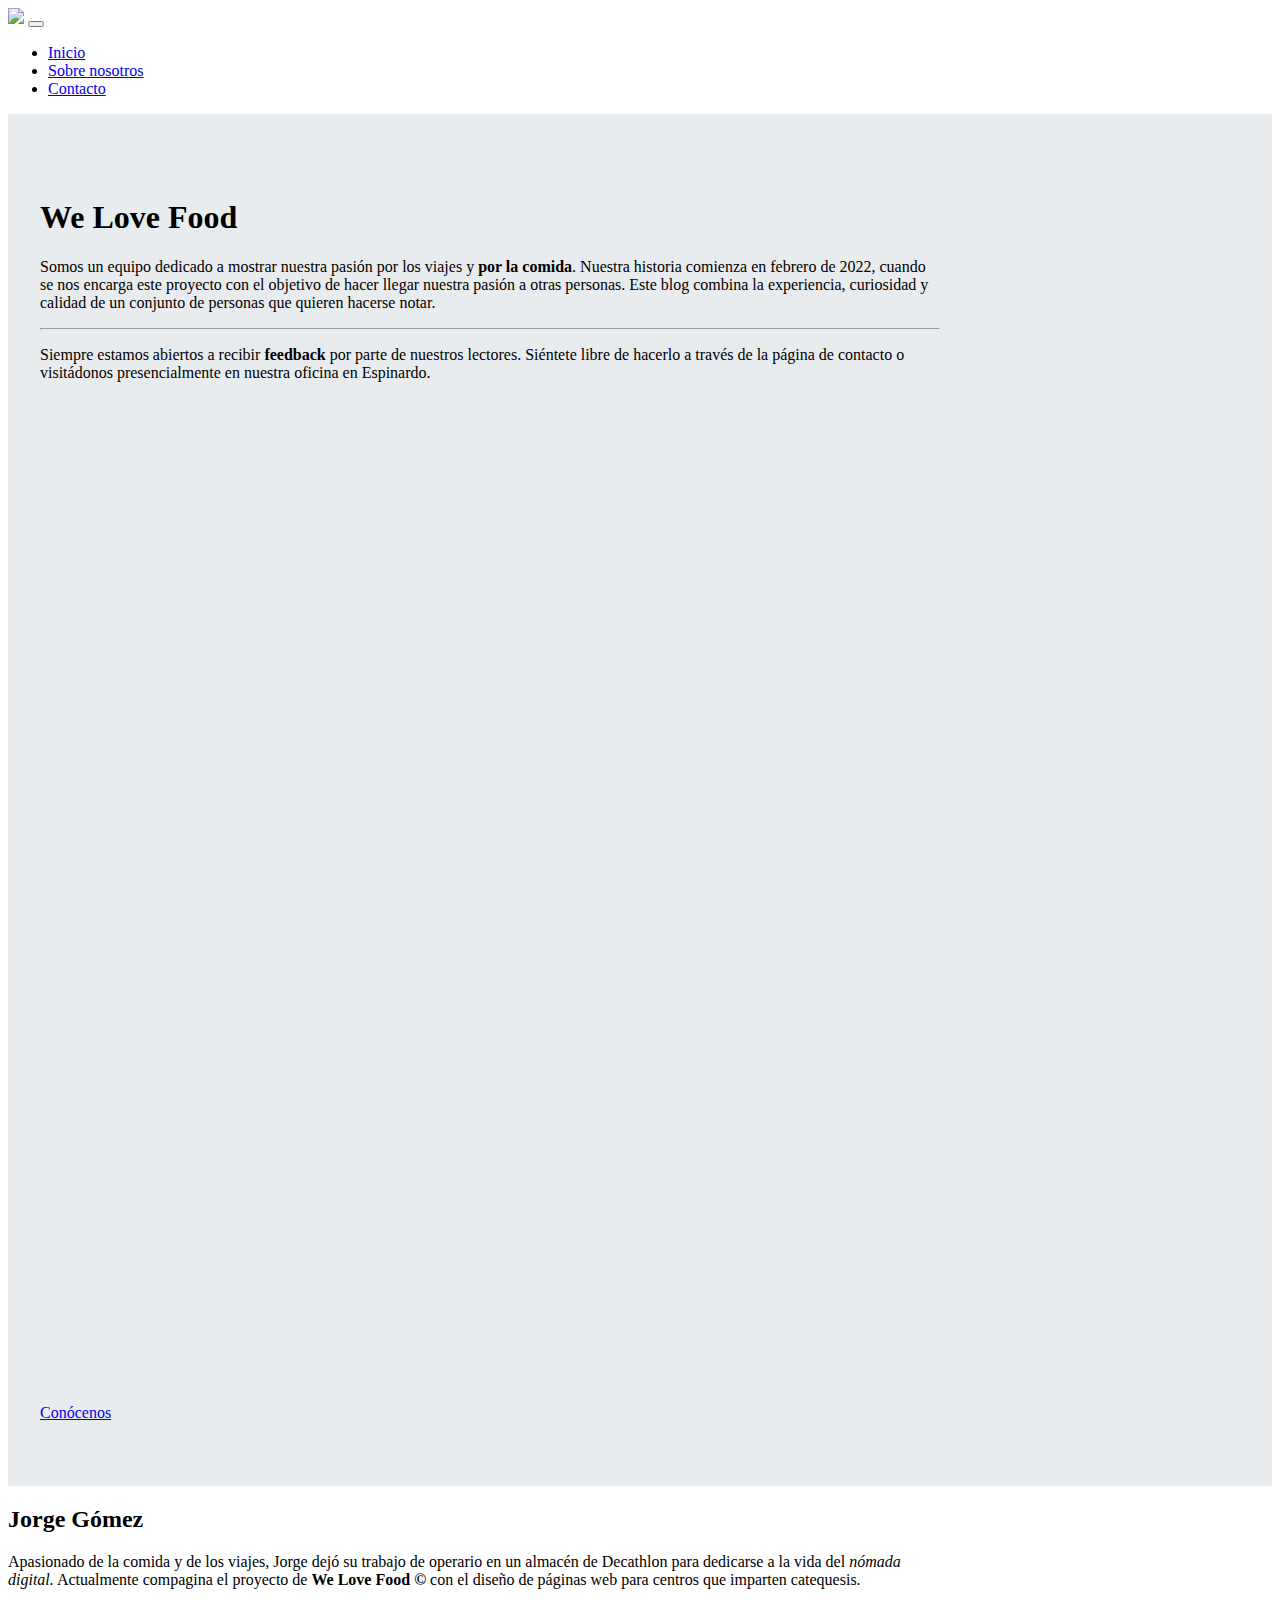
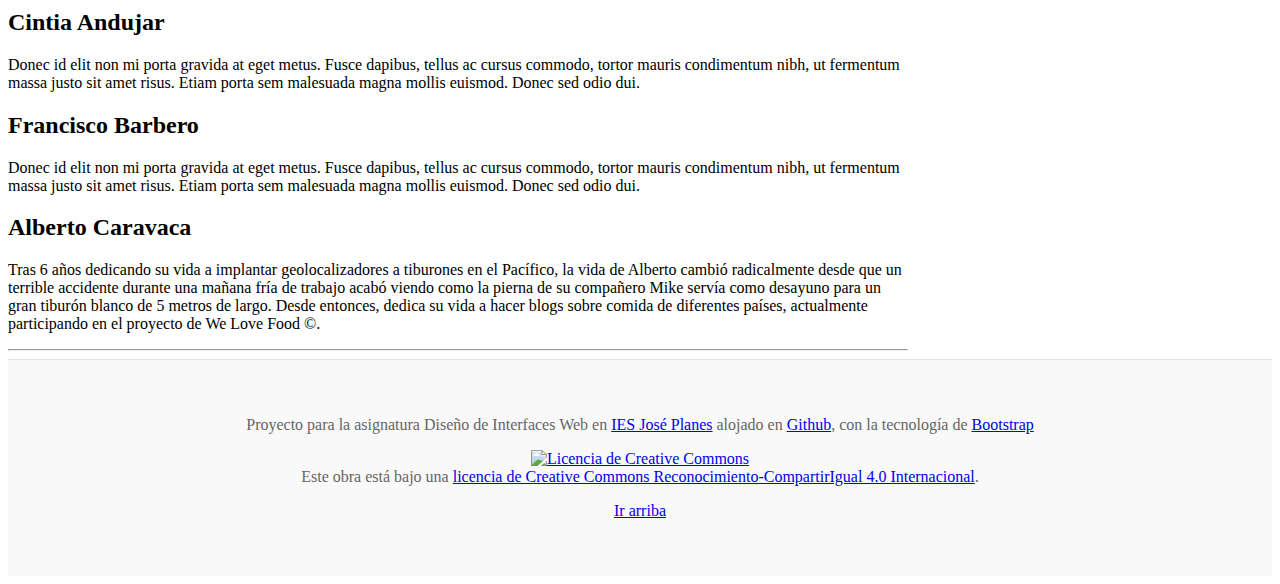
==== about.html @ c7516808 "Update about.html" ====
<!DOCTYPE html>
<html lang="es">
	<head>
		<meta charset="UTF-8" />
		<meta http-equiv="X-UA-Compatible" content="IE=edge" />
		<meta name="viewport" content="width=device-width, initial-scale=1.0" />
		<link rel="shortcut icon" href="./favicon.ico" type="image/x-icon" />
		<title>Sobre nosotros - We Love Food ❤</title>

		<!-- BOOTSTRAP CSS -->
		<link rel="stylesheet" href="./assets/bootstrap/css/bootstrap.min.css" />

		<!-- BOOSTRAP JS -->
		<script defer src="./assets/bootstrap/js/bootstrap.bundle.min.js"></script>

		<!-- CUSTOM CSS -->
		<link rel="stylesheet" href="./assets/css/style.css" />

		<!-- CUSTOM JS -->
		<script defer src="./assets/js/app.js"></script>
	</head>
	<body>
		<nav class="navbar navbar-expand-lg navbar-light bg-light">
			<div class="container-fluid">
				<a href="./index.html" class="navbar-left mx-2"><img src="./assets/img/minimalist_logo.svg" class="navlogo" /></a>
				<button
					class="navbar-toggler"
					type="button"
					data-bs-toggle="collapse"
					data-bs-target="#navbarSupportedContent"
					aria-controls="navbarSupportedContent"
					aria-expanded="false"
					aria-label="Toggle navigation"
				>
					<span class="navbar-toggler-icon"></span>
				</button>
				<div class="collapse navbar-collapse" id="navbarSupportedContent">
					<ul class="navbar-nav me-auto mb-2 mb-lg-0">
						<li class="nav-item">
							<a class="nav-link" href="./index.html">Inicio</a>
						</li>
						<li class="nav-item">
							<a class="nav-link active" href="./about.html">Sobre nosotros</a>
						</li>
						<li class="nav-item">
							<a class="nav-link" href="./contact.html">Contacto</a>
						</li>
					</ul>
				</div>
			</div>
		</nav>

		<div class="jumbotron">
			<div class="container">
				<h1 class="display-4">We Love Food</h1>
				<p class="lead">
					Somos un equipo dedicado a mostrar nuestra pasión por los viajes y <strong>por la comida</strong>. Nuestra historia
					comienza en febrero de 2022, cuando se nos encarga este proyecto con el objetivo de hacer llegar nuestra pasión a otras
					personas. Este blog combina la experiencia, curiosidad y calidad de un conjunto de personas que quieren hacerse notar.
				</p>
				<hr class="my-4" />
				<p>
					Siempre estamos abiertos a recibir <strong>feedback</strong> por parte de nuestros lectores. Siéntete libre de hacerlo a
					través de la página de contacto o visitádonos presencialmente en nuestra oficina en Espinardo.
				</p>

				<!--Google map-->
				<div id="map-container-google-1" class="z-depth-1-half map-container my-4" style="height: 500px">
					<iframe
						src="https://www.google.com/maps/embed?pb=!1m18!1m12!1m3!1d3143.80489067776!2d-1.165407084675703!3d38.00501117971819!2m3!1f0!2f0!3f0!3m2!1i1024!2i768!4f13.1!3m3!1m2!1s0xd6381a5304e3067%3A0x678e16ec85057f1!2sIES%20Jos%C3%A9%20Planes!5e0!3m2!1ses!2ses!4v1642937683489!5m2!1ses!2ses"
						width="600"
						height="450"
						style="border: 0"
						allowfullscreen=""
						loading="lazy"
					></iframe>
				</div>
				<!--Google Maps-->

				<a class="btn btn-primary btn-lg" href="./contact.html" role="button">Conócenos</a>
			</div>
		</div>

		<div class="container mt-4">
			<div class="row">
				<div class="col-md-6">
					<h2>Jorge Gómez</h2>
					<p>
						Apasionado de la comida y de los viajes, Jorge dejó su trabajo de operario en un almacén de Decathlon para dedicarse a
						la vida del <i>nómada digital.</i> Actualmente compagina el proyecto de <strong>We Love Food &copy;</strong> con el
						diseño de páginas web para centros que imparten catequesis.
					</p>
				</div>
				<div class="col-md-6">
					<h2>Cintia Andujar</h2>
					<p>
						Donec id elit non mi porta gravida at eget metus. Fusce dapibus, tellus ac cursus commodo, tortor mauris condimentum
						nibh, ut fermentum massa justo sit amet risus. Etiam porta sem malesuada magna mollis euismod. Donec sed odio dui.
					</p>
				</div>
			</div>
			<div class="row">
				<div class="col-md-6">
					<h2>Francisco Barbero</h2>
					<p>
						Donec id elit non mi porta gravida at eget metus. Fusce dapibus, tellus ac cursus commodo, tortor mauris condimentum
						nibh, ut fermentum massa justo sit amet risus. Etiam porta sem malesuada magna mollis euismod. Donec sed odio dui.
					</p>
				</div>
				<div class="col-md-6">
					<h2>Alberto Caravaca</h2>
					<p>
						Tras 6 años dedicando su vida a implantar geolocalizadores a tiburones en el Pacífico, la vida de Alberto cambió radicalmente 
						desde que un terrible accidente durante una mañana fría de trabajo acabó viendo como la pierna de su compañero Mike servía como 
						desayuno para un gran tiburón blanco de 5 metros de largo. Desde entonces, dedica su vida a hacer blogs sobre comida de diferentes países, 
						actualmente participando en el proyecto de We Love Food ©.
					</p>
				</div>
			</div>

			<hr />
		</div>
		<!-- /container -->

		<footer class="blog-footer mt-4">
			<p>
				Proyecto para la asignatura Diseño de Interfaces Web en
				<a href="https://www.iesjoseplanes.es/">IES José Planes</a> alojado en
				<a href="https://github.com/jorgegomezcarrillo/proyecto-design/">Github</a>, con la tecnología de
				<a href="https://getbootstrap.com/">Bootstrap</a>
			</p>
			<p>
				<a rel="license" href="http://creativecommons.org/licenses/by-sa/4.0/"
					><img
						alt="Licencia de Creative Commons"
						style="border-width: 0"
						src="https://i.creativecommons.org/l/by-sa/4.0/80x15.png" /></a
				><br />Este obra está bajo una
				<a rel="license" href="http://creativecommons.org/licenses/by-sa/4.0/"
					>licencia de Creative Commons Reconocimiento-CompartirIgual 4.0 Internacional</a
				>.
			</p>
			<p>
				<a href="#">Ir arriba</a>
			</p>
		</footer>
	</body>
</html>
---- assets/css/style.css ----
.container {
  width: 900px;
}

.jumbotron {
  padding: 4rem 2rem;
  background-color: #e9ecef;
}

.blog-footer {
  padding: 2.5rem 0;
  color: #666565;
  text-align: center;
  background-color: #f9f9f9;
  border-top: 0.05rem solid #e5e5e5;
}

.map-container {
  overflow: hidden;
  padding-bottom: 56.25%;
  position: relative;
  height: 0;
}
.map-container iframe {
  left: 0;
  top: 0;
  height: 100%;
  width: 100%;
  position: absolute;
}

.img-post {
  display: block;
  margin-left: auto;
  margin-right: auto;
  width: 100%;
  margin-top: 1.2em;
  margin-bottom: 1.2em;
}
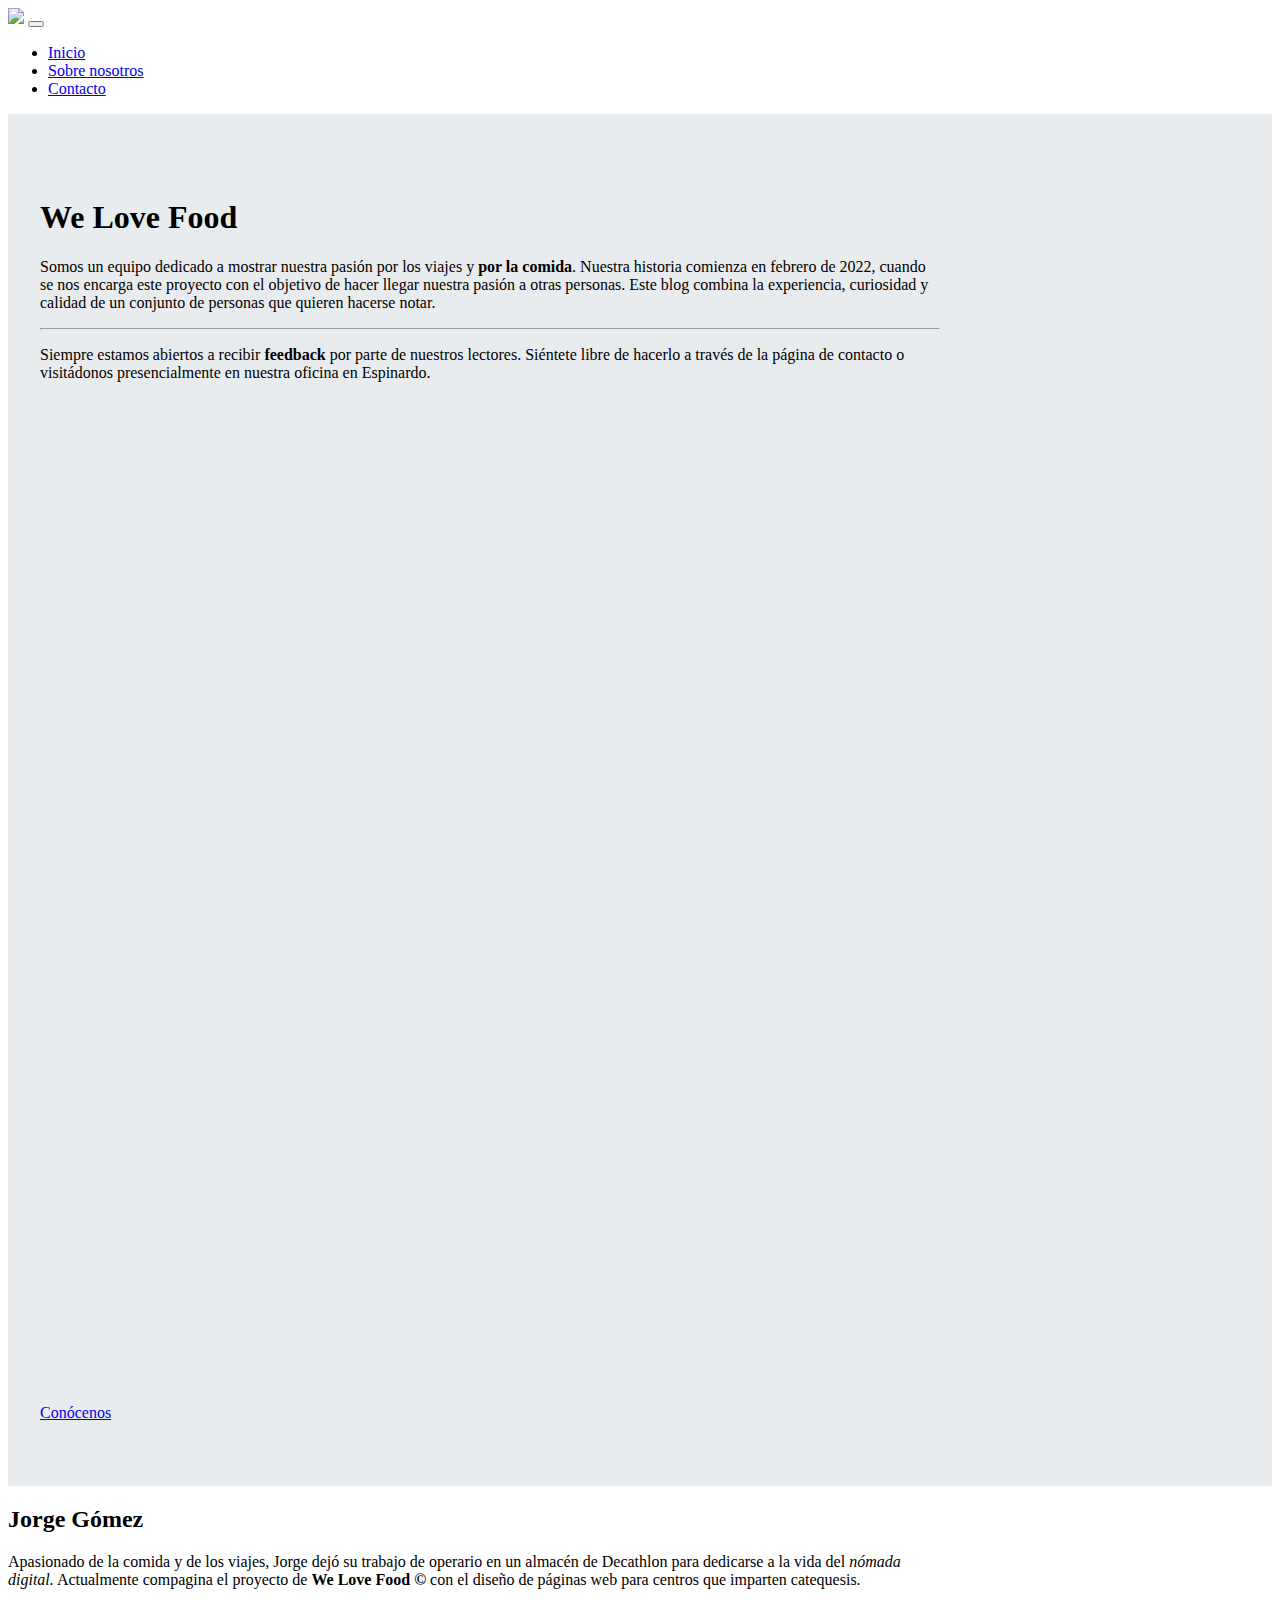
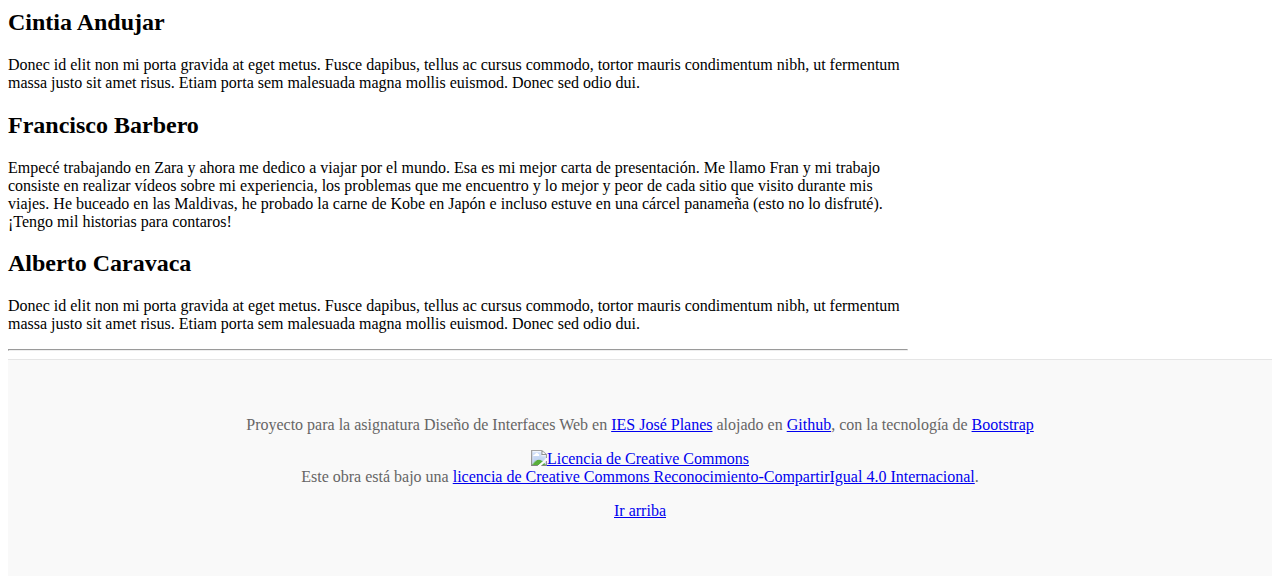
==== commit 884da86c: "Update About.html" ====
--- a/about.html
+++ b/about.html
@@ -103,17 +103,19 @@
 				<div class="col-md-6">
 					<h2>Francisco Barbero</h2>
 					<p>
-						Donec id elit non mi porta gravida at eget metus. Fusce dapibus, tellus ac cursus commodo, tortor mauris condimentum
-						nibh, ut fermentum massa justo sit amet risus. Etiam porta sem malesuada magna mollis euismod. Donec sed odio dui.
+						Empecé trabajando en Zara y ahora me dedico a viajar por el mundo. Esa es mi mejor carta de presentación. Me llamo Fran 
+						y mi trabajo consiste en realizar vídeos sobre mi experiencia, los problemas que me encuentro y lo mejor y peor
+						de cada sitio que visito durante mis viajes. He buceado en las Maldivas, he probado la carne de Kobe en Japón e 
+						incluso estuve en una cárcel panameña (esto no lo disfruté). 
+						¡Tengo mil historias para contaros!
+
 					</p>
 				</div>
 				<div class="col-md-6">
 					<h2>Alberto Caravaca</h2>
 					<p>
-						Tras 6 años dedicando su vida a implantar geolocalizadores a tiburones en el Pacífico, la vida de Alberto cambió radicalmente 
-						desde que un terrible accidente durante una mañana fría de trabajo acabó viendo como la pierna de su compañero Mike servía como 
-						desayuno para un gran tiburón blanco de 5 metros de largo. Desde entonces, dedica su vida a hacer blogs sobre comida de diferentes países, 
-						actualmente participando en el proyecto de We Love Food ©.
+						Donec id elit non mi porta gravida at eget metus. Fusce dapibus, tellus ac cursus commodo, tortor mauris condimentum
+						nibh, ut fermentum massa justo sit amet risus. Etiam porta sem malesuada magna mollis euismod. Donec sed odio dui.
 					</p>
 				</div>
 			</div>
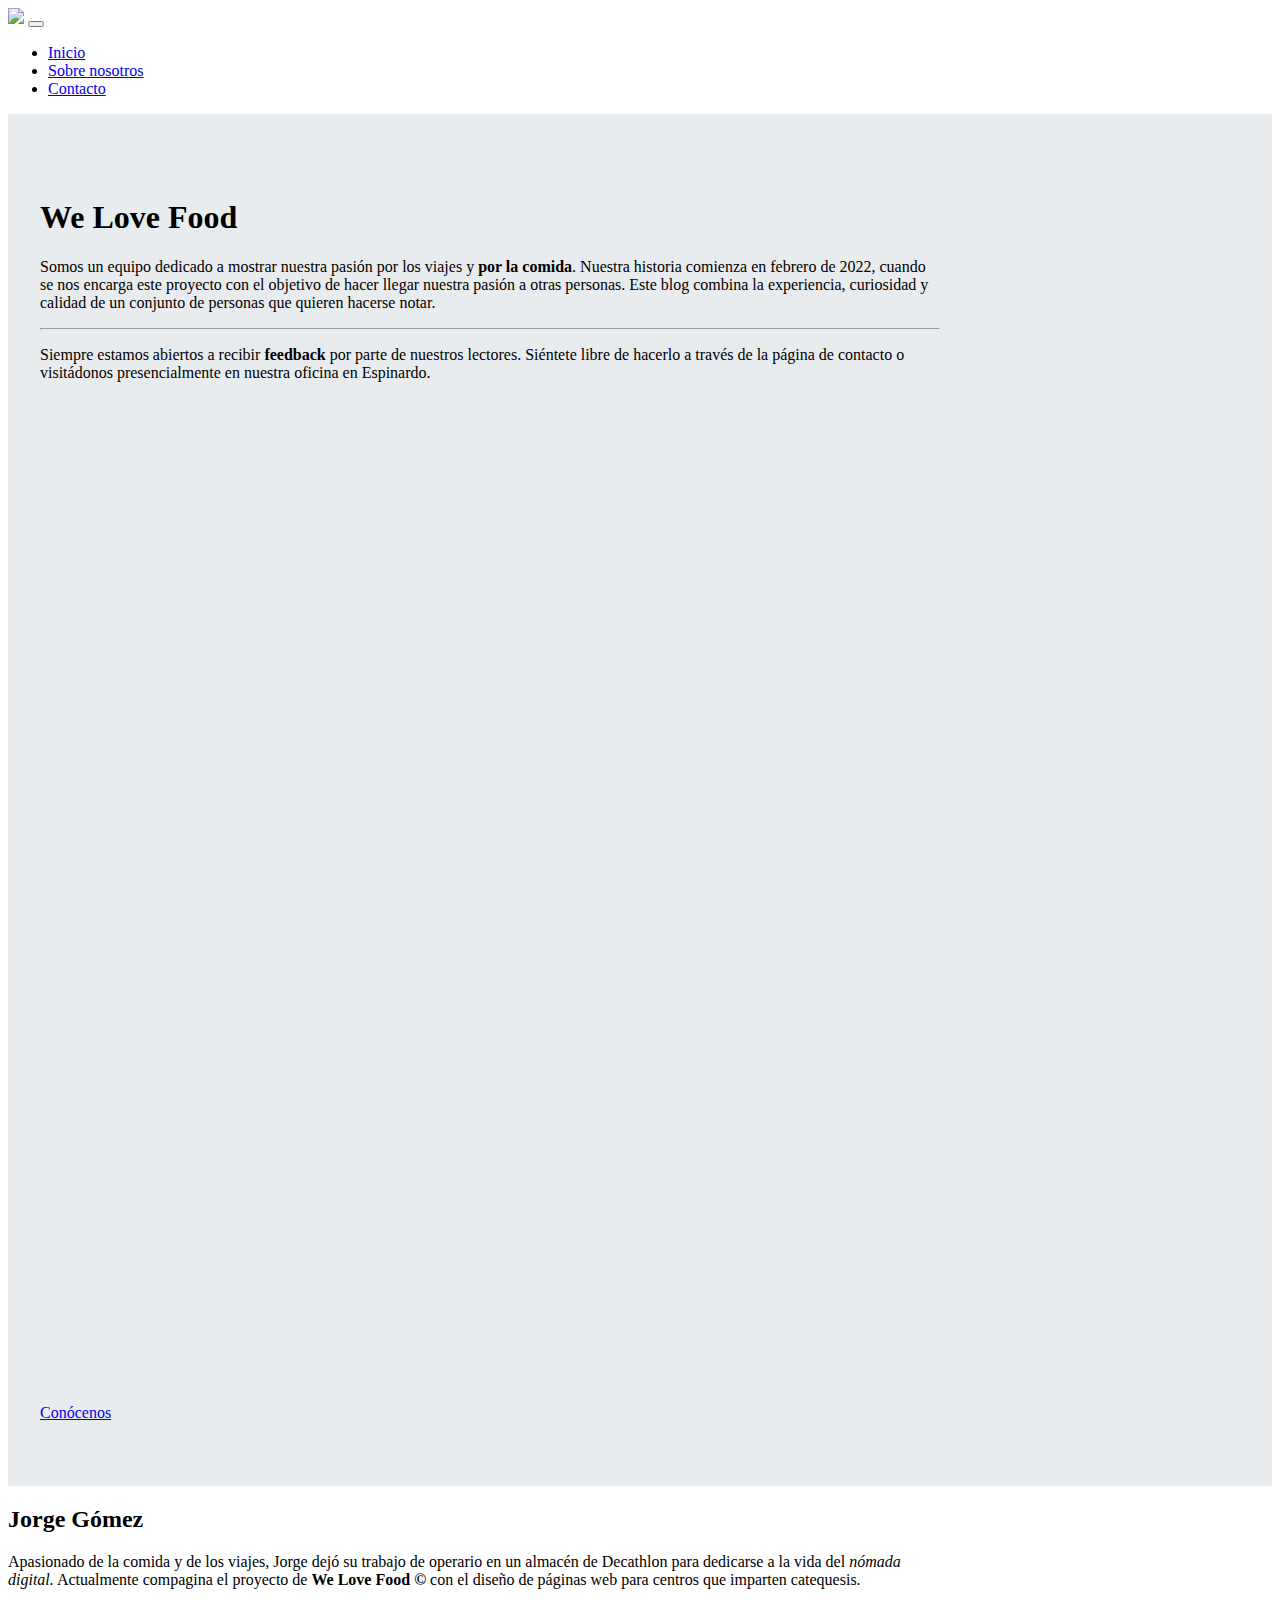
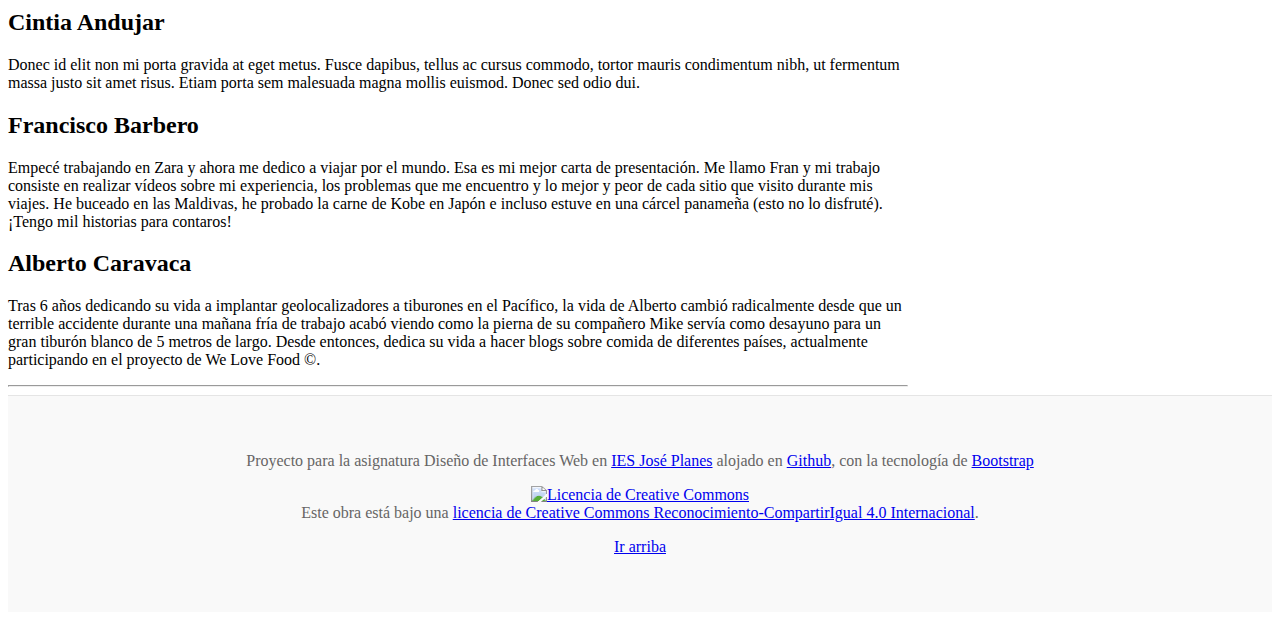
==== commit 2c06ffde: "Merge c75168087d573042f40d725272319b9ef989ffbc into 884da86cbe0ec1c5d6dee5ef23f3b282ae1db624" ====
--- a/about.html
+++ b/about.html
@@ -114,8 +114,10 @@
 				<div class="col-md-6">
 					<h2>Alberto Caravaca</h2>
 					<p>
-						Donec id elit non mi porta gravida at eget metus. Fusce dapibus, tellus ac cursus commodo, tortor mauris condimentum
-						nibh, ut fermentum massa justo sit amet risus. Etiam porta sem malesuada magna mollis euismod. Donec sed odio dui.
+						Tras 6 años dedicando su vida a implantar geolocalizadores a tiburones en el Pacífico, la vida de Alberto cambió radicalmente 
+						desde que un terrible accidente durante una mañana fría de trabajo acabó viendo como la pierna de su compañero Mike servía como 
+						desayuno para un gran tiburón blanco de 5 metros de largo. Desde entonces, dedica su vida a hacer blogs sobre comida de diferentes países, 
+						actualmente participando en el proyecto de We Love Food ©.
 					</p>
 				</div>
 			</div>
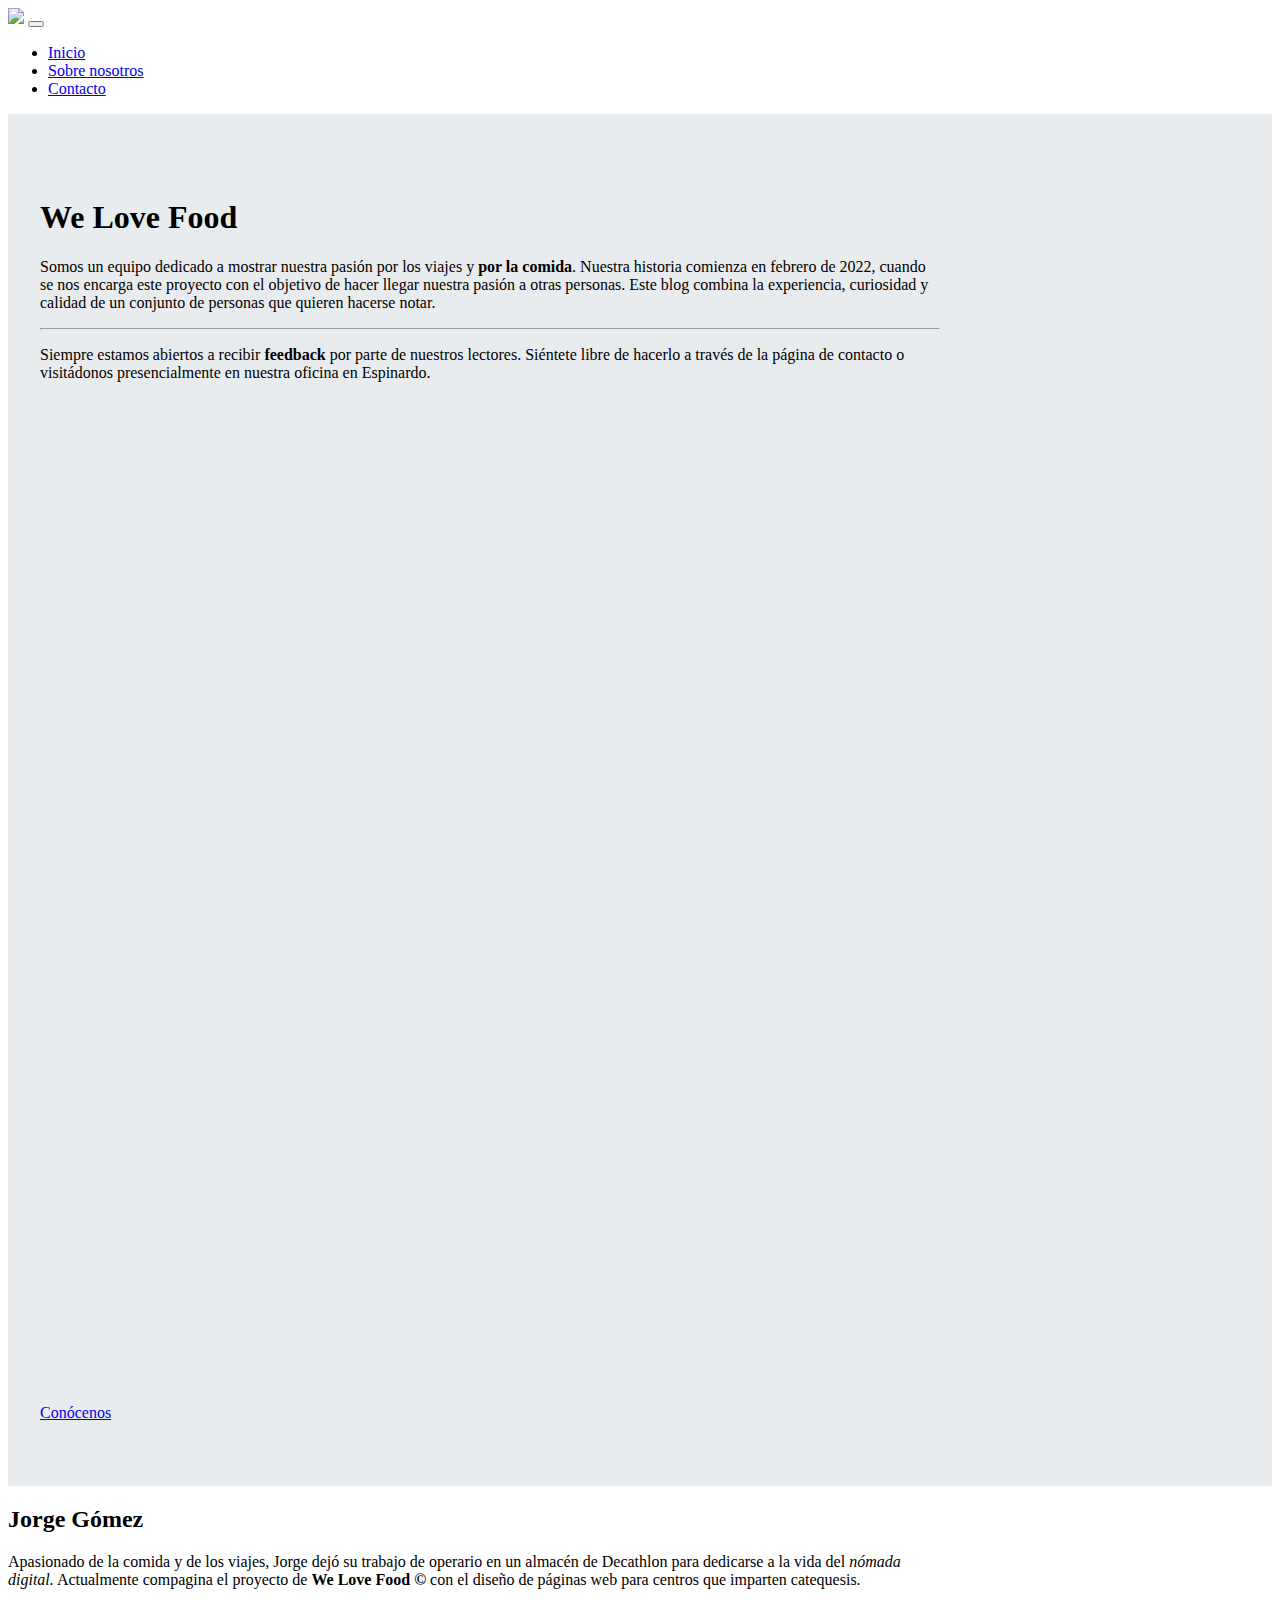
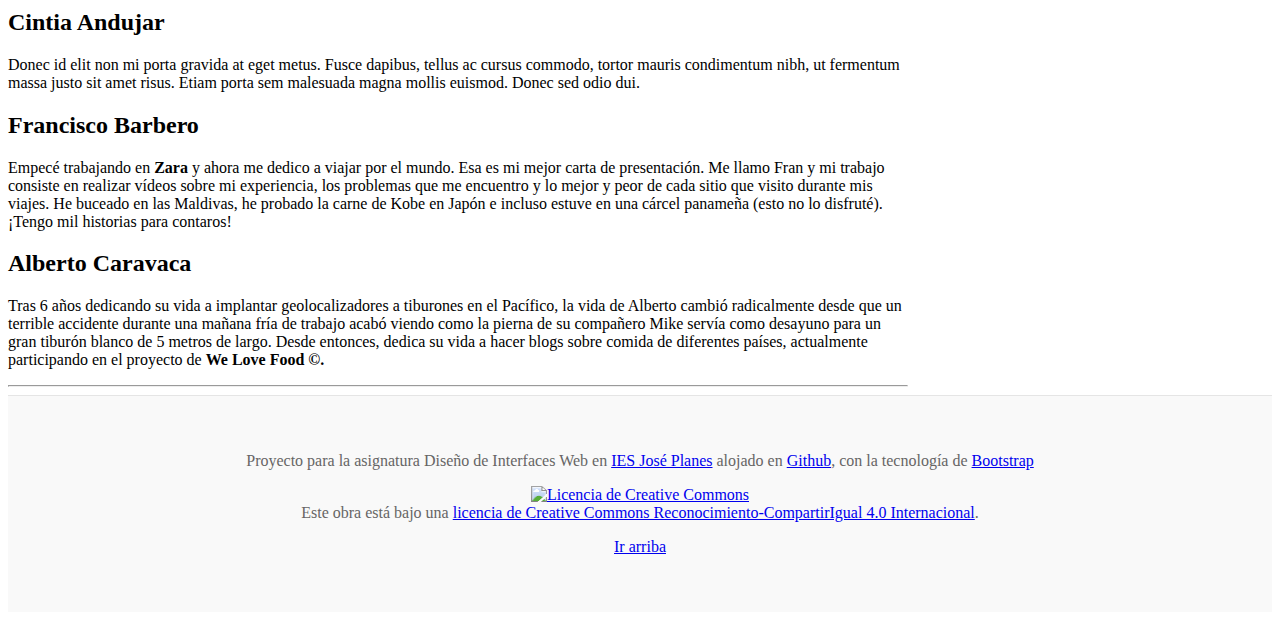
==== commit ada7b18a: "Update about.html" ====
--- a/about.html
+++ b/about.html
@@ -103,7 +103,7 @@
 				<div class="col-md-6">
 					<h2>Francisco Barbero</h2>
 					<p>
-						Empecé trabajando en Zara y ahora me dedico a viajar por el mundo. Esa es mi mejor carta de presentación. Me llamo Fran 
+						Empecé trabajando en <strong>Zara</strong> y ahora me dedico a viajar por el mundo. Esa es mi mejor carta de presentación. Me llamo Fran 
 						y mi trabajo consiste en realizar vídeos sobre mi experiencia, los problemas que me encuentro y lo mejor y peor
 						de cada sitio que visito durante mis viajes. He buceado en las Maldivas, he probado la carne de Kobe en Japón e 
 						incluso estuve en una cárcel panameña (esto no lo disfruté). 
@@ -117,7 +117,7 @@
 						Tras 6 años dedicando su vida a implantar geolocalizadores a tiburones en el Pacífico, la vida de Alberto cambió radicalmente 
 						desde que un terrible accidente durante una mañana fría de trabajo acabó viendo como la pierna de su compañero Mike servía como 
 						desayuno para un gran tiburón blanco de 5 metros de largo. Desde entonces, dedica su vida a hacer blogs sobre comida de diferentes países, 
-						actualmente participando en el proyecto de We Love Food ©.
+						actualmente participando en el proyecto de <strong>We Love Food ©.</strong>
 					</p>
 				</div>
 			</div>
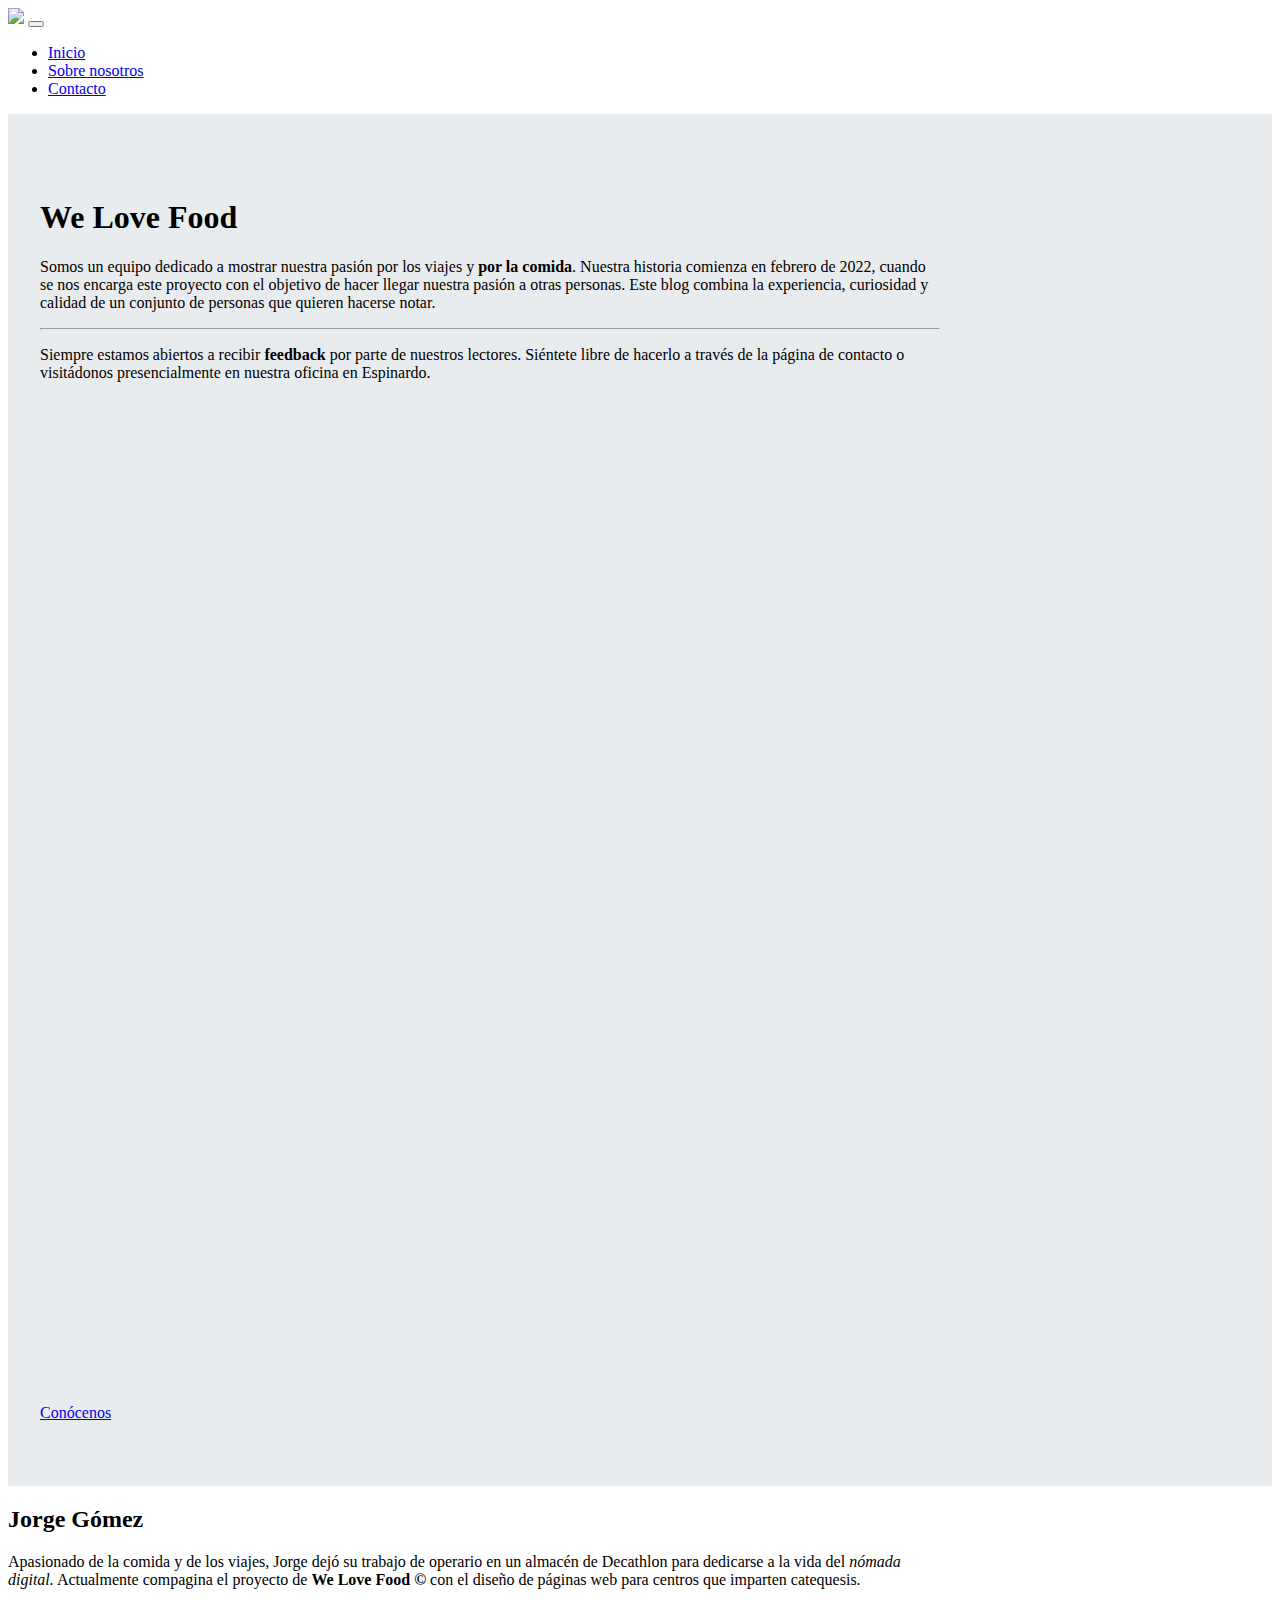
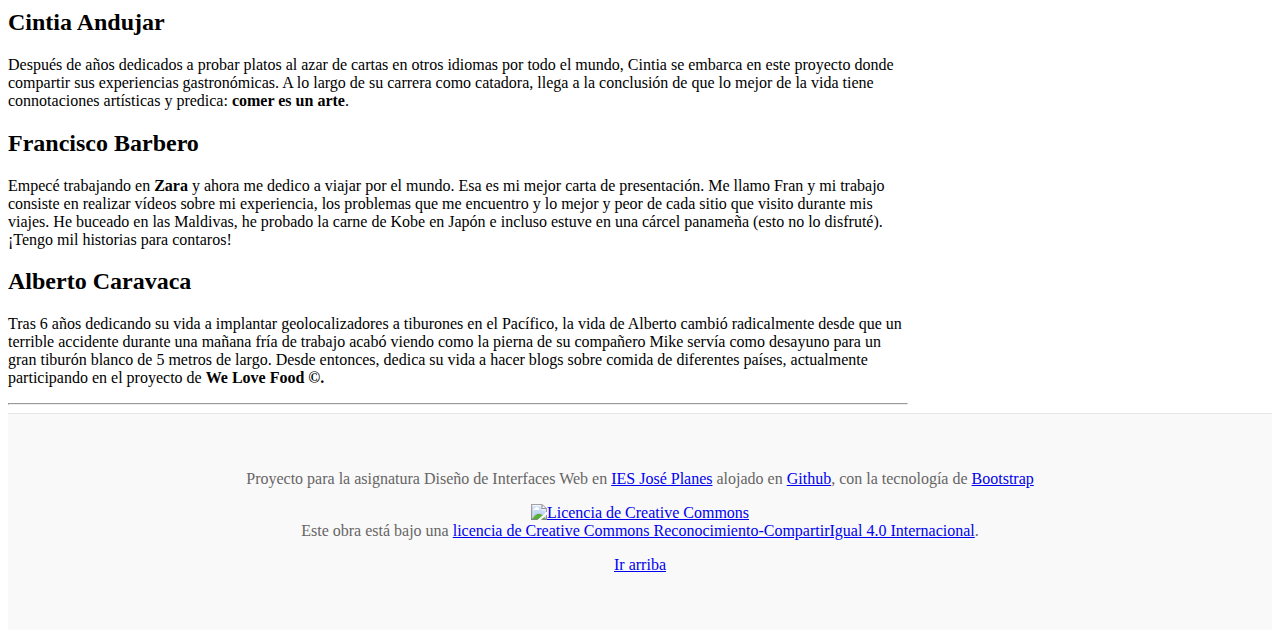
==== commit 17b480b6: "Update about.html" ====
--- a/about.html
+++ b/about.html
@@ -94,8 +94,9 @@
 				<div class="col-md-6">
 					<h2>Cintia Andujar</h2>
 					<p>
-						Donec id elit non mi porta gravida at eget metus. Fusce dapibus, tellus ac cursus commodo, tortor mauris condimentum
-						nibh, ut fermentum massa justo sit amet risus. Etiam porta sem malesuada magna mollis euismod. Donec sed odio dui.
+						Después de años dedicados a probar platos al azar de cartas en otros idiomas por todo el mundo, Cintia se embarca en este proyecto donde
+						compartir sus experiencias gastronómicas. A lo largo de su carrera como catadora, llega a la conclusión de que lo mejor de la vida tiene
+						connotaciones artísticas y predica: <strong>comer es un arte</strong>.   
 					</p>
 				</div>
 			</div>
